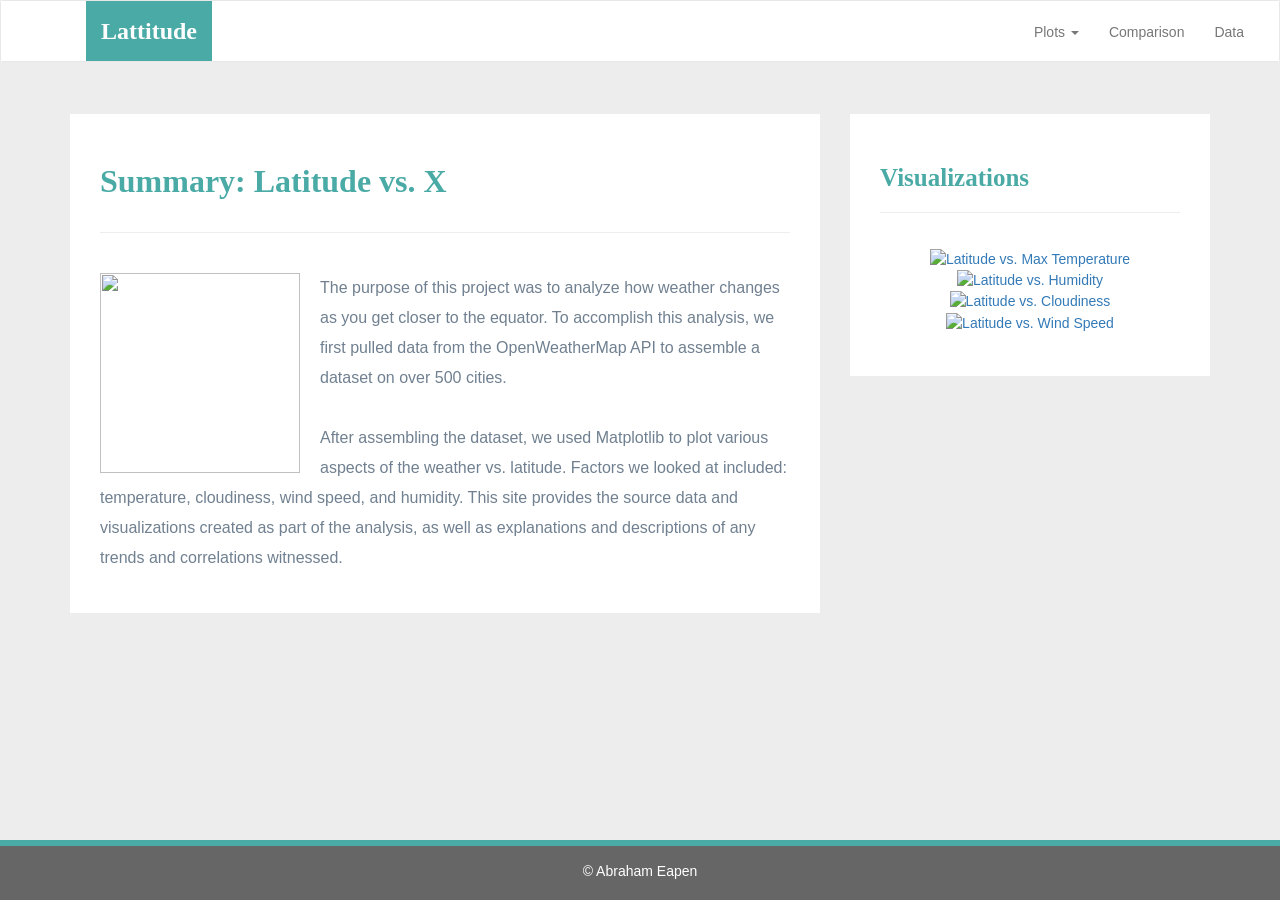
==== 12 - Web/index.html @ 5e19cd96 "Add files via upload" ====
<!DOCTYPE html>
<html lang="en-us">
  <head>

    <meta charset="UTF-8">
    <meta name="viewport" content="width=device-width, initial-scale=1.0">
    <meta http-equiv="X-UA-Compatible" content="ie=edge">

    <title>Bootstrap Visualization Dashboard</title>

    <!-- Boostrap Stylesheet -->
    <link rel="stylesheet" href="assets/css/bootstrap.min.css" media="screen">

    <!-- Our own CSS stylesheet -->
    <link rel="stylesheet" href="assets/css/styles.css" media="screen">

  </head>

  <body>
    <!-- Start of navbar -->
    <nav class="navbar navbar-default">
      <div class="container-fluid navbar-custom">

        <!-- Brand and toggle get grouped for better mobile display -->
        <div class="row">
          <div class="navbar-header">
            <button type="button" class="navbar-toggle collapsed" data-toggle="collapse" data-target="#bs-example-navbar-collapse-1" aria-expanded="false">
              <span class="sr-only">Toggle Navigation</span>
              <span class="icon-bar"></span>
              <span class="icon-bar"></span>
              <span class="icon-bar"></span>
            </button>
            <div class="col-xs-9 phone-nav">
              <a class="navbar-brand" href="#" id="logo">Lattitude</a>
            </div>
          </div>

          <!-- Collect the nav links, forms, and other content for toggling -->
          <div class="collapse navbar-collapse" id="bs-example-navbar-collapse-1">
            <ul class="nav navbar-nav navbar-right navbar-right-custom">
              <li class="dropdown">
                <a href="#" class="dropdown-toggle" data-toggle="dropdown" role="button" aria-haspopup="true" aria-expanded="false">Plots <span class="caret"></span></a>
                <ul class="dropdown-menu">
                 <li><a href="visualizations/temp.html">Max Temperature</a></li>
                  <li><a href="visualizations/humidity.html">Humidity</a></li>
                  <li><a href="visualizations/cloudiness.html">Cloudiness</a></li>
                  <li><a href="visualizations/wind.html">Wind Speed</a></li>
                </ul>
              </li>
              <li><a href="comparison.html">Comparison</a></li>
              <li><a href="data.html">Data</a></li>
            </ul>
          </div><!-- /.navbar-collapse -->
        </div>
      </div><!-- /.container-fluid -->
    </nav>
    <!-- End of navbar -->

    <!-- Start of container -->
    <div class="container">
      <section class="row">
        <div class="col-md-8">
          <article class="description-content">
            <h1 class="description-header">Summary: Latitude vs. X</h1>
            <hr class="description-hr"/>
            <img src="assets/images/Fig1.png" alt="" id="description-image"/>
            <p>The purpose of this project was to analyze how weather changes as you get closer to the equator. To accomplish this analysis, we first pulled data from the OpenWeatherMap API to assemble a dataset on over 500 cities.</p>
            <p>After assembling the dataset, we used Matplotlib to plot various aspects of the weather vs. latitude. Factors we looked at included: temperature, cloudiness, wind speed, and humidity. This site provides the source data and visualizations created as part of the analysis, as well as explanations and descriptions of any trends and correlations witnessed.</p>
          </article>
        </div>
        <div class="col-md-4">

          <!-- Start of Visualizations imageNav Area -->
          <section id="imageNav-area">
            <div class="imageNav-content">
              <h2 class="imageNav-header">Visualizations</h2>
              <hr />
              <div id="images">
                <a href="visualizations/temp.html"><img src="assets/images/Fig1.png" alt="Latitude vs. Max Temperature" class="imageNav-photo"></a>
                <a href="visualizations/humidity.html"><img src="assets/images/Fig2.png" alt="Latitude vs. Humidity" class="imageNav-photo"></a>
                <a href="visualizations/cloudiness.html"><img src="assets/images/Fig3.png" alt="Latitude vs. Cloudiness" class="imageNav-photo"></a>
                <a href="visualizations/wind.html"><img src="assets/images/Fig4.png" alt="Latitude vs. Wind Speed" class="imageNav-photo"></a>
              </div>
            </div>
          </section>
          <!-- End of the Visualizations imageNav Area -->

        </div>
      </section>
    </div>
    <!-- End of container -->

    <!-- Start of footer -->
    <footer class="footer navbar-fixed-bottom">
      <div class="two-toned-footer-color"></div>
      <p class="text-muted text-muted-footer text-center">
        &copy; Abraham Eapen
      </p>
    </footer>
    <!-- End of footer -->

    <!-- jQuery CDN -->
    <script type="text/javascript" src="https://code.jquery.com/jquery-2.1.4.min.js"></script>

    <!-- Bootstrap CDN -->
    <script src="https://maxcdn.bootstrapcdn.com/bootstrap/3.3.6/js/bootstrap.min.js"></script>
  </body>

</html>
---- 12 - Web/assets/css/styles.css ----
/* ----DEFAULT ELEMENT STYLING START---- */
html {
  /* Positioning */
  position: relative;

  /* Box-model */
  min-height: 100%;
}

body {
  /* Positioning */
  margin-bottom: 150px;

  /* Typography */
  font-family: Arial, "Helvetica Neue", Helvetica, sans-serif;

  /* Visual */
  background-color: #ededed;
}

/* Media query for body */
@media only screen and (max-width: 767px) {
  /* Set background color to white on small screens */
  body {
    /* Visual */
    background-color: #fff;
  }
}

/* ----DEFAULT ELEMENT STYLING END---- */

/* ----NAV START---- */
.navbar-custom {
  background-color: #fff;
}

#logo {
  /* Box-model */
  height: 60px;
  padding-top: 20px;
  padding-bottom: 5px;

  /* Positioning */
  margin-left: 70px;
  font-family: Georgia, Times, "Times New Roman", serif;

  /* Typography */
  font-size: 24px;
  font-weight: bold;
  color: #fff;

  /* Visual */
  background: #4aaaa5;
}

/* Logo hover state */
#logo:hover {
  /* Visual */
  opacity: 0.7;
}

.navbar-right-custom {
  /* Box-model */
  padding-top: 6px;
  padding-right: 20px;

  /* Typography */
  font-family: Arial;
  font-weight: lighter;
}

/* Nav element hover state */
.navbar-default .navbar-nav > li > a:hover {
  color: #4aaaa5;
}

/* Media query for nav */
@media only screen and (max-width: 767px) {
  .navbar-header {
    background-color: #4aaaa5;
  }

  #logo {
    width: 100%;

    /* Box-model */
    height: 60px;
    padding-top: 20px;
    padding-bottom: 5px;

    /* Positioning */
    margin-left: 0;
    font-family: Georgia, Times, "Times New Roman", serif;

    /* Typography */
    font-size: 24px;
    font-weight: bold;
    color: #fff;

    /* Visual */
    background: #4aaaa5;
  }
}

/* -----NAV END---- */

/* ----DESCRIPTION START---- */
.description-header {
  /* Positioning */
  margin-bottom: 33px;
  font-family: Georgia, Times, "Times New Roman", serif;

  /* Typography */
  font-size: 32px;
  font-weight: bold;
  color: #4aaaa5;
}

.description-content {
  /* Box-model */
  padding: 30px;

  /* Positioning */
  margin-top: 32px;

  /* Visual */
  background-color: #fff;
}

.description-content > p {
  /* Box-model */
  padding-top: 20px;

  /* Typography */
  font-size: 16px;
  line-height: 30px;
  color: slategray;
}

.description-text {
  padding-bottom: 20px;
}

#description-image {
  /* Positioning */
  float: left;

  /* Box-model */
  width: 200px;
  height: 200px;
  margin-top: 20px;
  margin-right: 20px;
}

/* Description content media query */
@media only screen and (max-width: 767px) {
  /* override default class styling for positioning/padding */

  .description-content {
    /* Box-model */
    padding: 0;

    /* Positioning */
    margin-top: 0;
  }
}

/* ----DESCRIPTION END---- */

/* ----IMAGE NAV START---- */
#imageNav-area {
  width: 100%;

  /* Box-model */
  padding: 30px 30px 43px;

  /* Positioning */
  margin-top: 32px;

  /* Visual */
  background-color: #fff;
}

.imageNav-header {
  /* Positioning */
  margin-bottom: 15px;
  font-family: Georgia, Times, "Times New Roman", serif;

  /* Typography */
  font-size: 25px;
  font-weight: bold;
  color: #4aaaa5;
}

.imageNav-photo {
  width: 140px;

  /* Box-model */
  height: 140px;
}

.imageNav-photo:hover {
  /* Visuals */
  opacity: 0.6;
}

.imageNav-photo.active {
  /* Visuals */
  border: 2px solid #4aaaa5;
}

#images {
  /* Box-model */
  padding-top: 15px;

  /* Typography */
  text-align: center;
}

/* ----IMAGE NAV END---- */

/* ----COMPARISON START---- */
.comparison-image:hover {
  opacity: 0.6;
}

.comparison-header {
  /* Positioning */
  margin-bottom: 10px;
  font-family: Georgia, Times, "Times New Roman", serif;

  /* Typography */
  font-size: 20px;
  font-weight: bold;
  color: #4aaaa5;
  text-align: center;
}

/* ----COMPARISON END---- */

/* ----FOOTER START---- */
.footer {
  /* Positioning */
  position: absolute;
  bottom: 0;

  /* Box-model */
  width: 100%;
  height: 60px;
  margin-top: 30px;

  /* Visual */
  background-color: #666;
}

.text-muted-footer {
  /* Positioning */
  margin-top: 15px;

  /* Typography */
  color: #fff;
}

.two-toned-footer-color {
  /* Box-model */
  height: 6px;
  padding-top: 3px;

  /* Visual */
  background-color: #4aaaa5;
}

/* ----FOOTER END---- */
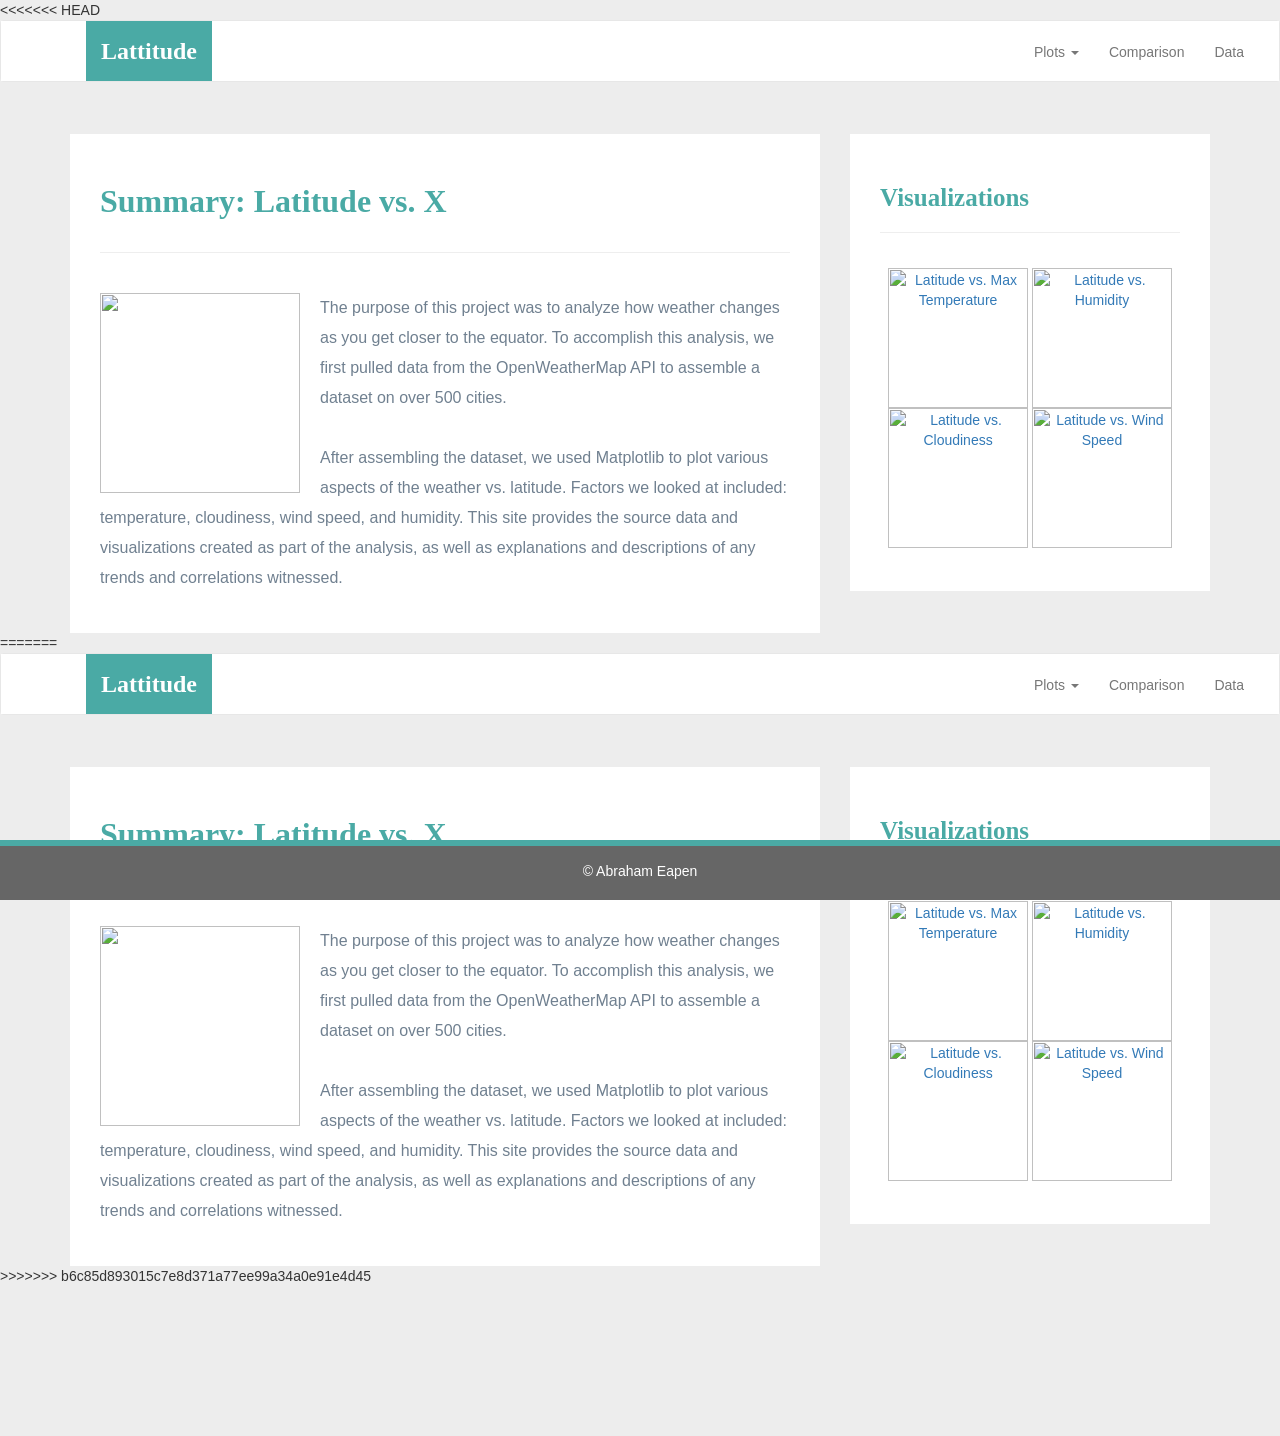
==== commit e38df642: "Add files via upload" ====
--- a/12 - Web/index.html
+++ b/12 - Web/index.html
@@ -1,3 +1,114 @@
+<<<<<<< HEAD
+<!DOCTYPE html>
+<html lang="en-us">
+  <head>
+
+    <meta charset="UTF-8">
+    <meta name="viewport" content="width=device-width, initial-scale=1.0">
+    <meta http-equiv="X-UA-Compatible" content="ie=edge">
+
+    <title>Bootstrap Visualization Dashboard</title>
+
+    <!-- Boostrap Stylesheet -->
+    <link rel="stylesheet" href="assets/css/bootstrap.min.css" media="screen">
+
+    <!-- Our own CSS stylesheet -->
+    <link rel="stylesheet" href="assets/css/styles.css" media="screen">
+
+  </head>
+
+  <body>
+    <!-- Start of navbar -->
+    <nav class="navbar navbar-default">
+      <div class="container-fluid navbar-custom">
+
+        <!-- Brand and toggle get grouped for better mobile display -->
+        <div class="row">
+          <div class="navbar-header">
+            <button type="button" class="navbar-toggle collapsed" data-toggle="collapse" data-target="#bs-example-navbar-collapse-1" aria-expanded="false">
+              <span class="sr-only">Toggle Navigation</span>
+              <span class="icon-bar"></span>
+              <span class="icon-bar"></span>
+              <span class="icon-bar"></span>
+            </button>
+            <div class="col-xs-9 phone-nav">
+              <a class="navbar-brand" href="#" id="logo">Lattitude</a>
+            </div>
+          </div>
+
+          <!-- Collect the nav links, forms, and other content for toggling -->
+          <div class="collapse navbar-collapse" id="bs-example-navbar-collapse-1">
+            <ul class="nav navbar-nav navbar-right navbar-right-custom">
+              <li class="dropdown">
+                <a href="#" class="dropdown-toggle" data-toggle="dropdown" role="button" aria-haspopup="true" aria-expanded="false">Plots <span class="caret"></span></a>
+                <ul class="dropdown-menu">
+                 <li><a href="visualizations/temp.html">Max Temperature</a></li>
+                  <li><a href="visualizations/humidity.html">Humidity</a></li>
+                  <li><a href="visualizations/cloudiness.html">Cloudiness</a></li>
+                  <li><a href="visualizations/wind.html">Wind Speed</a></li>
+                </ul>
+              </li>
+              <li><a href="comparison.html">Comparison</a></li>
+              <li><a href="data.html">Data</a></li>
+            </ul>
+          </div><!-- /.navbar-collapse -->
+        </div>
+      </div><!-- /.container-fluid -->
+    </nav>
+    <!-- End of navbar -->
+
+    <!-- Start of container -->
+    <div class="container">
+      <section class="row">
+        <div class="col-md-8">
+          <article class="description-content">
+            <h1 class="description-header">Summary: Latitude vs. X</h1>
+            <hr class="description-hr"/>
+            <img src="assets/images/Fig1.png" alt="" id="description-image"/>
+            <p>The purpose of this project was to analyze how weather changes as you get closer to the equator. To accomplish this analysis, we first pulled data from the OpenWeatherMap API to assemble a dataset on over 500 cities.</p>
+            <p>After assembling the dataset, we used Matplotlib to plot various aspects of the weather vs. latitude. Factors we looked at included: temperature, cloudiness, wind speed, and humidity. This site provides the source data and visualizations created as part of the analysis, as well as explanations and descriptions of any trends and correlations witnessed.</p>
+          </article>
+        </div>
+        <div class="col-md-4">
+
+          <!-- Start of Visualizations imageNav Area -->
+          <section id="imageNav-area">
+            <div class="imageNav-content">
+              <h2 class="imageNav-header">Visualizations</h2>
+              <hr />
+              <div id="images">
+                <a href="visualizations/temp.html"><img src="assets/images/Fig1.png" alt="Latitude vs. Max Temperature" class="imageNav-photo"></a>
+                <a href="visualizations/humidity.html"><img src="assets/images/Fig2.png" alt="Latitude vs. Humidity" class="imageNav-photo"></a>
+                <a href="visualizations/cloudiness.html"><img src="assets/images/Fig3.png" alt="Latitude vs. Cloudiness" class="imageNav-photo"></a>
+                <a href="visualizations/wind.html"><img src="assets/images/Fig4.png" alt="Latitude vs. Wind Speed" class="imageNav-photo"></a>
+              </div>
+            </div>
+          </section>
+          <!-- End of the Visualizations imageNav Area -->
+
+        </div>
+      </section>
+    </div>
+    <!-- End of container -->
+
+    <!-- Start of footer -->
+    <footer class="footer navbar-fixed-bottom">
+      <div class="two-toned-footer-color"></div>
+      <p class="text-muted text-muted-footer text-center">
+        &copy; Abraham Eapen
+      </p>
+    </footer>
+    <!-- End of footer -->
+
+    <!-- jQuery CDN -->
+    <script type="text/javascript" src="https://code.jquery.com/jquery-2.1.4.min.js"></script>
+
+    <!-- Bootstrap CDN -->
+    <script src="https://maxcdn.bootstrapcdn.com/bootstrap/3.3.6/js/bootstrap.min.js"></script>
+  </body>
+
+</html>
+=======
 <!DOCTYPE html>
 <html lang="en-us">
   <head>
@@ -107,3 +218,4 @@
   </body>
 
 </html>
+>>>>>>> b6c85d893015c7e8d371a77ee99a34a0e91e4d45
--- a/12 - Web/assets/css/styles.css
+++ b/12 - Web/assets/css/styles.css
@@ -1,3 +1,277 @@
+<<<<<<< HEAD
+/* ----DEFAULT ELEMENT STYLING START---- */
+html {
+  /* Positioning */
+  position: relative;
+
+  /* Box-model */
+  min-height: 100%;
+}
+
+body {
+  /* Positioning */
+  margin-bottom: 150px;
+
+  /* Typography */
+  font-family: Arial, "Helvetica Neue", Helvetica, sans-serif;
+
+  /* Visual */
+  background-color: #ededed;
+}
+
+/* Media query for body */
+@media only screen and (max-width: 767px) {
+  /* Set background color to white on small screens */
+  body {
+    /* Visual */
+    background-color: #fff;
+  }
+}
+
+/* ----DEFAULT ELEMENT STYLING END---- */
+
+/* ----NAV START---- */
+.navbar-custom {
+  background-color: #fff;
+}
+
+#logo {
+  /* Box-model */
+  height: 60px;
+  padding-top: 20px;
+  padding-bottom: 5px;
+
+  /* Positioning */
+  margin-left: 70px;
+  font-family: Georgia, Times, "Times New Roman", serif;
+
+  /* Typography */
+  font-size: 24px;
+  font-weight: bold;
+  color: #fff;
+
+  /* Visual */
+  background: #4aaaa5;
+}
+
+/* Logo hover state */
+#logo:hover {
+  /* Visual */
+  opacity: 0.7;
+}
+
+.navbar-right-custom {
+  /* Box-model */
+  padding-top: 6px;
+  padding-right: 20px;
+
+  /* Typography */
+  font-family: Arial;
+  font-weight: lighter;
+}
+
+/* Nav element hover state */
+.navbar-default .navbar-nav > li > a:hover {
+  color: #4aaaa5;
+}
+
+/* Media query for nav */
+@media only screen and (max-width: 767px) {
+  .navbar-header {
+    background-color: #4aaaa5;
+  }
+
+  #logo {
+    width: 100%;
+
+    /* Box-model */
+    height: 60px;
+    padding-top: 20px;
+    padding-bottom: 5px;
+
+    /* Positioning */
+    margin-left: 0;
+    font-family: Georgia, Times, "Times New Roman", serif;
+
+    /* Typography */
+    font-size: 24px;
+    font-weight: bold;
+    color: #fff;
+
+    /* Visual */
+    background: #4aaaa5;
+  }
+}
+
+/* -----NAV END---- */
+
+/* ----DESCRIPTION START---- */
+.description-header {
+  /* Positioning */
+  margin-bottom: 33px;
+  font-family: Georgia, Times, "Times New Roman", serif;
+
+  /* Typography */
+  font-size: 32px;
+  font-weight: bold;
+  color: #4aaaa5;
+}
+
+.description-content {
+  /* Box-model */
+  padding: 30px;
+
+  /* Positioning */
+  margin-top: 32px;
+
+  /* Visual */
+  background-color: #fff;
+}
+
+.description-content > p {
+  /* Box-model */
+  padding-top: 20px;
+
+  /* Typography */
+  font-size: 16px;
+  line-height: 30px;
+  color: slategray;
+}
+
+.description-text {
+  padding-bottom: 20px;
+}
+
+#description-image {
+  /* Positioning */
+  float: left;
+
+  /* Box-model */
+  width: 200px;
+  height: 200px;
+  margin-top: 20px;
+  margin-right: 20px;
+}
+
+/* Description content media query */
+@media only screen and (max-width: 767px) {
+  /* override default class styling for positioning/padding */
+
+  .description-content {
+    /* Box-model */
+    padding: 0;
+
+    /* Positioning */
+    margin-top: 0;
+  }
+}
+
+/* ----DESCRIPTION END---- */
+
+/* ----IMAGE NAV START---- */
+#imageNav-area {
+  width: 100%;
+
+  /* Box-model */
+  padding: 30px 30px 43px;
+
+  /* Positioning */
+  margin-top: 32px;
+
+  /* Visual */
+  background-color: #fff;
+}
+
+.imageNav-header {
+  /* Positioning */
+  margin-bottom: 15px;
+  font-family: Georgia, Times, "Times New Roman", serif;
+
+  /* Typography */
+  font-size: 25px;
+  font-weight: bold;
+  color: #4aaaa5;
+}
+
+.imageNav-photo {
+  width: 140px;
+
+  /* Box-model */
+  height: 140px;
+}
+
+.imageNav-photo:hover {
+  /* Visuals */
+  opacity: 0.6;
+}
+
+.imageNav-photo.active {
+  /* Visuals */
+  border: 2px solid #4aaaa5;
+}
+
+#images {
+  /* Box-model */
+  padding-top: 15px;
+
+  /* Typography */
+  text-align: center;
+}
+
+/* ----IMAGE NAV END---- */
+
+/* ----COMPARISON START---- */
+.comparison-image:hover {
+  opacity: 0.6;
+}
+
+.comparison-header {
+  /* Positioning */
+  margin-bottom: 10px;
+  font-family: Georgia, Times, "Times New Roman", serif;
+
+  /* Typography */
+  font-size: 20px;
+  font-weight: bold;
+  color: #4aaaa5;
+  text-align: center;
+}
+
+/* ----COMPARISON END---- */
+
+/* ----FOOTER START---- */
+.footer {
+  /* Positioning */
+  position: absolute;
+  bottom: 0;
+
+  /* Box-model */
+  width: 100%;
+  height: 60px;
+  margin-top: 30px;
+
+  /* Visual */
+  background-color: #666;
+}
+
+.text-muted-footer {
+  /* Positioning */
+  margin-top: 15px;
+
+  /* Typography */
+  color: #fff;
+}
+
+.two-toned-footer-color {
+  /* Box-model */
+  height: 6px;
+  padding-top: 3px;
+
+  /* Visual */
+  background-color: #4aaaa5;
+}
+
+=======
 /* ----DEFAULT ELEMENT STYLING START---- */
 html {
   /* Positioning */
@@ -270,4 +544,5 @@
   background-color: #4aaaa5;
 }
 
+>>>>>>> b6c85d893015c7e8d371a77ee99a34a0e91e4d45
 /* ----FOOTER END---- */
--- a/12 - Web/assets/css/styles.css
+++ b/12 - Web/assets/css/styles.css
@@ -1,3 +1,277 @@
+<<<<<<< HEAD
+/* ----DEFAULT ELEMENT STYLING START---- */
+html {
+  /* Positioning */
+  position: relative;
+
+  /* Box-model */
+  min-height: 100%;
+}
+
+body {
+  /* Positioning */
+  margin-bottom: 150px;
+
+  /* Typography */
+  font-family: Arial, "Helvetica Neue", Helvetica, sans-serif;
+
+  /* Visual */
+  background-color: #ededed;
+}
+
+/* Media query for body */
+@media only screen and (max-width: 767px) {
+  /* Set background color to white on small screens */
+  body {
+    /* Visual */
+    background-color: #fff;
+  }
+}
+
+/* ----DEFAULT ELEMENT STYLING END---- */
+
+/* ----NAV START---- */
+.navbar-custom {
+  background-color: #fff;
+}
+
+#logo {
+  /* Box-model */
+  height: 60px;
+  padding-top: 20px;
+  padding-bottom: 5px;
+
+  /* Positioning */
+  margin-left: 70px;
+  font-family: Georgia, Times, "Times New Roman", serif;
+
+  /* Typography */
+  font-size: 24px;
+  font-weight: bold;
+  color: #fff;
+
+  /* Visual */
+  background: #4aaaa5;
+}
+
+/* Logo hover state */
+#logo:hover {
+  /* Visual */
+  opacity: 0.7;
+}
+
+.navbar-right-custom {
+  /* Box-model */
+  padding-top: 6px;
+  padding-right: 20px;
+
+  /* Typography */
+  font-family: Arial;
+  font-weight: lighter;
+}
+
+/* Nav element hover state */
+.navbar-default .navbar-nav > li > a:hover {
+  color: #4aaaa5;
+}
+
+/* Media query for nav */
+@media only screen and (max-width: 767px) {
+  .navbar-header {
+    background-color: #4aaaa5;
+  }
+
+  #logo {
+    width: 100%;
+
+    /* Box-model */
+    height: 60px;
+    padding-top: 20px;
+    padding-bottom: 5px;
+
+    /* Positioning */
+    margin-left: 0;
+    font-family: Georgia, Times, "Times New Roman", serif;
+
+    /* Typography */
+    font-size: 24px;
+    font-weight: bold;
+    color: #fff;
+
+    /* Visual */
+    background: #4aaaa5;
+  }
+}
+
+/* -----NAV END---- */
+
+/* ----DESCRIPTION START---- */
+.description-header {
+  /* Positioning */
+  margin-bottom: 33px;
+  font-family: Georgia, Times, "Times New Roman", serif;
+
+  /* Typography */
+  font-size: 32px;
+  font-weight: bold;
+  color: #4aaaa5;
+}
+
+.description-content {
+  /* Box-model */
+  padding: 30px;
+
+  /* Positioning */
+  margin-top: 32px;
+
+  /* Visual */
+  background-color: #fff;
+}
+
+.description-content > p {
+  /* Box-model */
+  padding-top: 20px;
+
+  /* Typography */
+  font-size: 16px;
+  line-height: 30px;
+  color: slategray;
+}
+
+.description-text {
+  padding-bottom: 20px;
+}
+
+#description-image {
+  /* Positioning */
+  float: left;
+
+  /* Box-model */
+  width: 200px;
+  height: 200px;
+  margin-top: 20px;
+  margin-right: 20px;
+}
+
+/* Description content media query */
+@media only screen and (max-width: 767px) {
+  /* override default class styling for positioning/padding */
+
+  .description-content {
+    /* Box-model */
+    padding: 0;
+
+    /* Positioning */
+    margin-top: 0;
+  }
+}
+
+/* ----DESCRIPTION END---- */
+
+/* ----IMAGE NAV START---- */
+#imageNav-area {
+  width: 100%;
+
+  /* Box-model */
+  padding: 30px 30px 43px;
+
+  /* Positioning */
+  margin-top: 32px;
+
+  /* Visual */
+  background-color: #fff;
+}
+
+.imageNav-header {
+  /* Positioning */
+  margin-bottom: 15px;
+  font-family: Georgia, Times, "Times New Roman", serif;
+
+  /* Typography */
+  font-size: 25px;
+  font-weight: bold;
+  color: #4aaaa5;
+}
+
+.imageNav-photo {
+  width: 140px;
+
+  /* Box-model */
+  height: 140px;
+}
+
+.imageNav-photo:hover {
+  /* Visuals */
+  opacity: 0.6;
+}
+
+.imageNav-photo.active {
+  /* Visuals */
+  border: 2px solid #4aaaa5;
+}
+
+#images {
+  /* Box-model */
+  padding-top: 15px;
+
+  /* Typography */
+  text-align: center;
+}
+
+/* ----IMAGE NAV END---- */
+
+/* ----COMPARISON START---- */
+.comparison-image:hover {
+  opacity: 0.6;
+}
+
+.comparison-header {
+  /* Positioning */
+  margin-bottom: 10px;
+  font-family: Georgia, Times, "Times New Roman", serif;
+
+  /* Typography */
+  font-size: 20px;
+  font-weight: bold;
+  color: #4aaaa5;
+  text-align: center;
+}
+
+/* ----COMPARISON END---- */
+
+/* ----FOOTER START---- */
+.footer {
+  /* Positioning */
+  position: absolute;
+  bottom: 0;
+
+  /* Box-model */
+  width: 100%;
+  height: 60px;
+  margin-top: 30px;
+
+  /* Visual */
+  background-color: #666;
+}
+
+.text-muted-footer {
+  /* Positioning */
+  margin-top: 15px;
+
+  /* Typography */
+  color: #fff;
+}
+
+.two-toned-footer-color {
+  /* Box-model */
+  height: 6px;
+  padding-top: 3px;
+
+  /* Visual */
+  background-color: #4aaaa5;
+}
+
+=======
 /* ----DEFAULT ELEMENT STYLING START---- */
 html {
   /* Positioning */
@@ -270,4 +544,5 @@
   background-color: #4aaaa5;
 }
 
+>>>>>>> b6c85d893015c7e8d371a77ee99a34a0e91e4d45
 /* ----FOOTER END---- */
